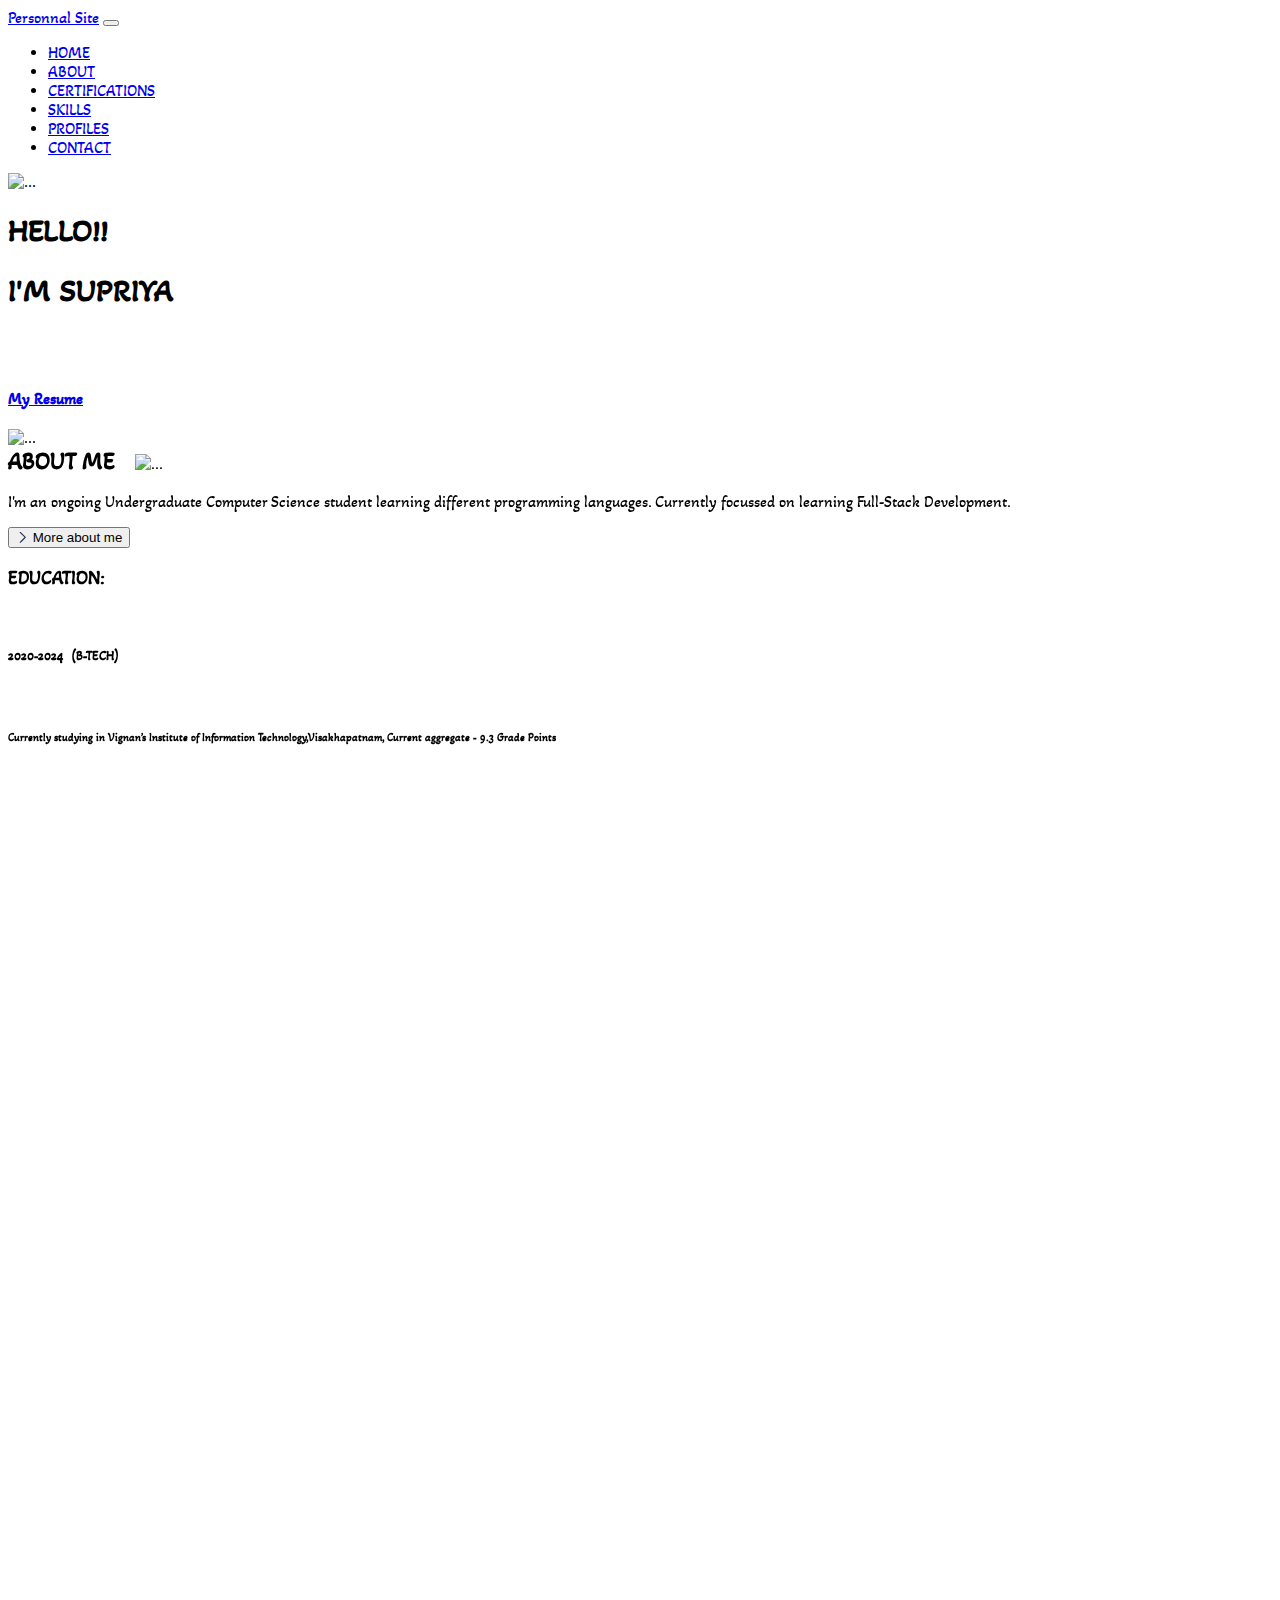
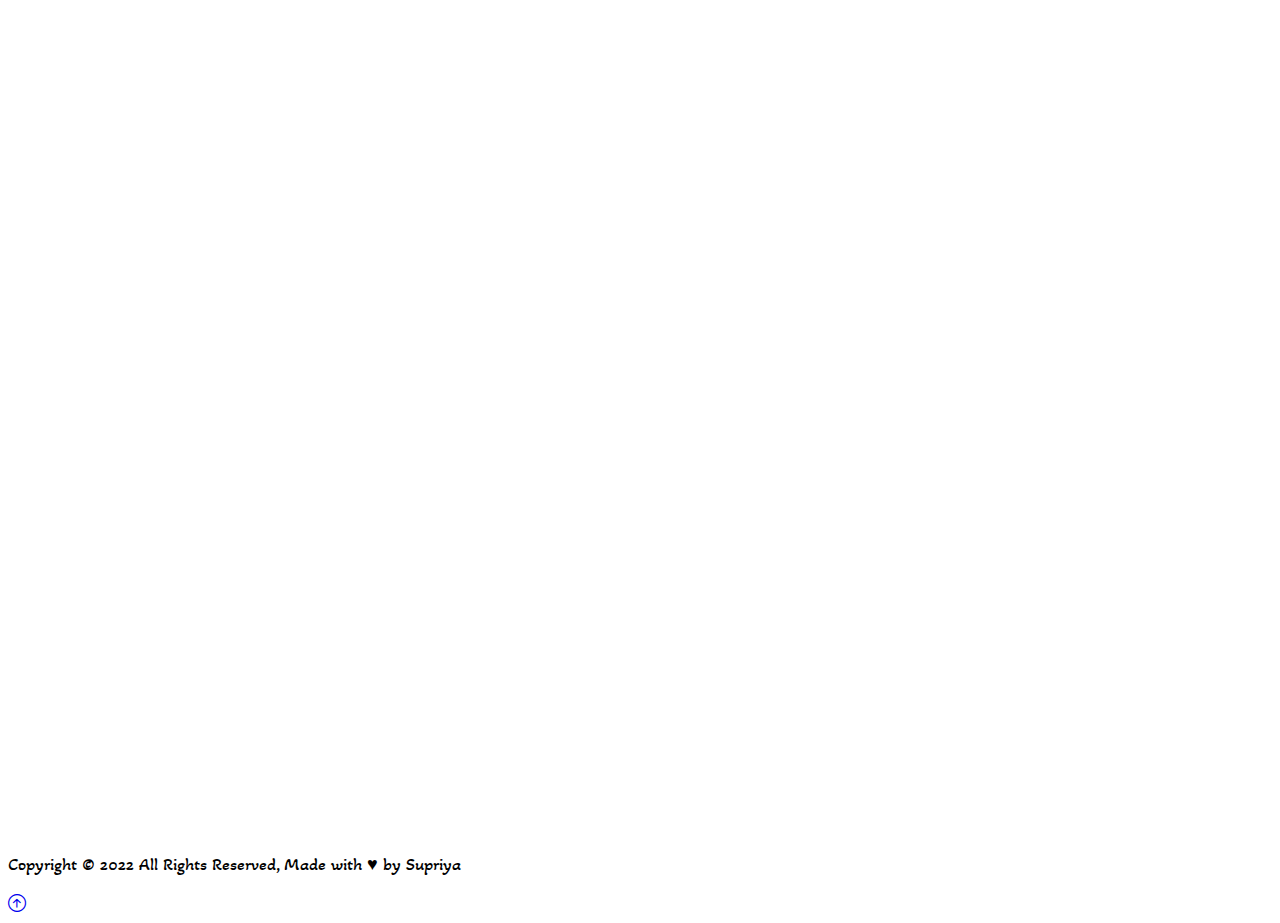
==== index.html @ fb8f4f9b "Add files via upload" ====
<!DOCTYPE html>
  <html lang="en">
    <head>
        <!--required meta tags-->
        <meta charset="UTF-8">
        <meta http-equiv="X-UA-Compatible" content="IE=edge">
        <meta name="description" content="personal and professional information about Supriya">
        <meta name="viewport" content="width=device-width initial-scale=1">

        <!-- google fonts stylesheet -->
        <link href='https://fonts.googleapis.com/css?family=Akaya Kanadaka' rel='stylesheet'>

        <!--font awesome styleseet-->
        <link rel="stylesheet" href="https://cdnjs.cloudflare.com/ajax/libs/font-awesome/4.7.0/css/font-awesome.min.css">
        
        <!--font awesome website title image stylesheet-->
        <link href="[data-uri]" rel="icon" type="image/x-icon" />
        
        <!--bootrap stylesheet-->
        <link href="https://cdn.jsdelivr.net/npm/bootstrap@5.0.2/dist/css/bootstrap.min.css" rel="stylesheet" integrity="sha384-EVSTQN3/azprG1Anm3QDgpJLIm9Nao0Yz1ztcQTwFspd3yD65VohhpuuCOmLASjC" crossorigin="anonymous">        <title>Supriya's portfolio</title>
        
        <!--1.owl carousel stylesheet min.css-->
        <link rel="stylesheet" href="https://cdnjs.cloudflare.com/ajax/libs/OwlCarousel2/2.3.4/assets/owl.carousel.min.css" integrity="sha512-tS3S5qG0BlhnQROyJXvNjeEM4UpMXHrQfTGmbQ1gKmelCxlSEBUaxhRBj/EFTzpbP4RVSrpEikbmdJobCvhE3g==" crossorigin="anonymous" referrerpolicy="no-referrer" />
        
        <!--2.owl carousel theme stylesheet-->
        <link rel="stylesheet" href="https://cdnjs.cloudflare.com/ajax/libs/OwlCarousel2/2.3.4/assets/owl.theme.default.min.css" integrity="sha512-sMXtMNL1zRzolHYKEujM2AqCLUR9F2C4/05cdbxjjLSRvMQIciEPCQZo++nk7go3BtSuK9kfa/s+a4f4i5pLkw==" crossorigin="anonymous" referrerpolicy="no-referrer" />
        
        <!--bootstrap icons stylesheet-->
        <link rel="stylesheet" href="https://cdn.jsdelivr.net/npm/bootstrap-icons@1.3.0/font/bootstrap-icons.css">
        
        <!-- animate on scroll css -->
        <link rel="stylesheet" href="https://unpkg.com/aos@next/dist/aos.css" />

        
        <!--custom stylesheet-->
        <link href="style.css" rel="stylesheet">
        

    </head>

    <body>

      <!--navbar starts-->

        <nav class="navbar navbar-expand-lg navbar-dark bg-dark fixed-top">
          <div class="container" style="font-family: 'Akaya Kanadaka';">
            <a href="#" class="navbar-brand mx-3">Personnal <span class="text-warning">Site</span></a>
            <button class="navbar-toggler" 
                    type="button" 
                    data-bs-toggle="collapse" 
                    data-bs-target="#navmenu">
              <span class="navbar-toggler-icon"></span>
            </button>
            <div class="collapse navbar-collapse" id="navmenu">
              <ul class="navbar-nav ms-auto ">
                <li class="nav-item">
                  <a href="#home" class="nav-link h5 btn" id="nav" style="border-radius:100px ;">HOME</a>
                </li>
                <li class="nav-item">
                  <a href="#aboutme" class="nav-link h5 btn" id="nav" style="border-radius:100px ;">ABOUT</a>
                </li>
                <li class="nav-item">
                  <a href="#cc" class="nav-link h5 btn" id="nav" style="border-radius:100px ;">CERTIFICATIONS</a>
                </li>
                <li class="nav-item">
                  <a href="#ss" class="nav-link h5 btn" id="nav" style="border-radius:100px ;">SKILLS</a>
                </li>
                <li class="nav-item">
                  <a href="#ps" class="nav-link h5 btn" id="nav" style="border-radius:100px ;">PROFILES</a>
                </li>
                <li class="nav-item">
                  <a href="#cs" class="nav-link h5 btn" id="nav" style="border-radius:100px ;">CONTACT</a>
                </li>
              </ul>
            </div>
          </div>
        </nav>

      <!--navbar ends-->

      <!--home starts-->

      <section id="home" class="bg-dark text-light py-5 text-center ">
        <div class="container">
          <div class="hm-small ">
            <div>
              <img src="hello.png" alt="..." class="img-fluid helloimg ">
              <h1 class=" display-1" style="font-family: 'Akaya Kanadaka';">HELLO!!</h1>
              <h1 class="my-4 mx-lg-3 sup display-1 fw-bold" style="font-family: 'Akaya Kanadaka';">I'M SUPRIYA</h1>
              <br>
              <br>
              <a class="ahref btn  px-lg-5 py-2 my-5" href="Resume (5).pdf" >
                <span></span>
                <span></span>
                <span></span>
                <span></span>
                <h4 style="font-family: 'Akaya Kanadaka';">My Resume</h4>
              </a>
            </div>         
          </div>
        </div>
      </section>

      <!--home ends-->

      <!--about me starts-->

      <section id="aboutme" class="pt-4 " >
        <div class="container">
          <div class="row align-items-center justify-content-between abouth">
            <div class="col-md" 
                   data-aos="fade-right"
                   data-aos-duration="1500">
              <img src="project1.png" class="img-fluid" alt="...">
              <!--<img src="" class="img-fluid" alt="..." style="height: 40vh; width:400px; clip-path:circle();">-->
            </div>
            <div class="col-md pb-5" data-aos="fade-left" data-aos-duration="1500" style="font-family: 'Akaya Kanadaka';">
              <h2 id="me" class="text-light" style="display: inline;">ABOUT ME</h2>&nbsp;&nbsp;&nbsp;&nbsp;&nbsp;<img src="aboutme.jpg" class="aboutimg" alt="..." >
              <p class="lead" >I'm an ongoing Undergraduate Computer Science student learning different programming languages.
                Currently focussed on learning Full-Stack Development.
              </p>
              <p>
                <button class="btn btn-primary bi bi-chevron-right" data-aos="fade-left" data-aos-duration="1500" type="button" data-bs-toggle="collapse" data-bs-target="#collapsing">
                More about me
                </button>
              </p>
              <div class="collapse" id="collapsing">
                <div class="card card-body bg-dark text-light">
                  <h3>EDUCATION:</h3><br>
                  <h5 class="lead">2020-2024&nbsp;&nbsp;(B-TECH)</h5><br>
                  <h6 class="lead">Currently studying in Vignan’s Institute of Information Technology,Visakhapatnam, Current aggregate - 9.3 Grade Points</h6><br>
                </div>
              </div>
            </div>
          </div>
        </div>
      </section>
      
      <!--about me ends-->

      <!--certifications starts-->

      <section class="py-4 px-1 bg-dark" id="cc" >
        <div class="container" style="font-family: 'Akaya Kanadaka';">
          <center data-aos="fade-right"
          data-aos-duration="1500"><h1 class="text-warning" id="course" style="display: inline;">CERTIFICATIONS</h1>&nbsp;<img src="courseimg.png" alt="..." class="courseimg"></center>
          <div class="row text-center my-4 mx-1 g-4 ">
            <div class="col-md-6 col-lg-3">
              <div class="card bg-light text-dark h-100"
                  data-aos="fade-right"
                  data-aos-duration="1500">
                <div class="card-body text-center ">
                  <div class="h1 mb-3">
                    <img src="greatlearning.png" class="img-fluid rounded-circle h-50 w-100" alt="...">
                  </div>
                  <h3 class="card-title mb-3">UI/UX</h3>
                  <a href="https://olympus1.mygreatlearning.com/course_certificate/QHVJUUWF" class="btn btn-primary">See Credential</a>
                </div>
              </div>
            </div>
            <div class="col-md-6 col-lg-3">
              <div class="card bg-light text-dark h-100"
                   data-aos="fade-right"
                   data-aos-duration="1500">
                <div class="card-body text-center ">
                  <div class="h1 mb-3">
                    <img src="hackerrank.png" class="img-fluid rounded-circle w-50 h-50 " alt="...">
                  </div>
                  <h3 class="card-title mb-3">Problem Solving</h3>
                  <a href="https://www.hackerrank.com/certificates/82af1d6087f0" class="btn btn-primary">See Credential</a>
                </div>
              </div>
            </div>
            <div class="col-md-6 col-lg-3">
              <div class="card bg-light text-dark h-100 "
                   data-aos="fade-left"
                   data-aos-duration="1500">
                <div class="card-body text-center ">
                  <div class="h1 mb-3">
                    <img src="sololearn.png" class="img-fluid rounded-circle w-50 h-50" alt="...">
                  </div>
                  <h3 class="card-title mb-3">jQuery</h3>
                  <a href="https://www.sololearn.com/Certificate/1082-21777841/jpg" class="btn btn-primary">See Credential</a>
                </div>
              </div>
            </div>
            <div class="col-md-6 col-lg-3">
              <div class="card bg-light text-dark h-100"
                   data-aos="fade-left"
                   data-aos-duration="1500">
                <div class="card-body text-center ">
                  <div class="h1 mb-3">
                    <img src="udemy.png" class="img-fluid rounded-circle w-50 h-50" alt="...">
                  </div>
                  <h3 class="card-title mb-3">Web Development</h3>
                  <a href="#" class="btn btn-primary">See Credential</a>
                </div>
              </div>
            </div>
          </div>
        </div>
      </section>

      <!--courses and certifications ends-->

      <!--skills-->

      <section class="py-5 px-2" id="ss">
        <div class="container" style="font-family: 'Akaya Kanadaka';">
          <center data-aos="fade-right"
          data-aos-duration="1500"><h1 class="text-success" id="skills" style="display: inline;">SKILLS</h1>&nbsp;&nbsp;<img src="skillsimg.png" alt="..."  class="skillsimg"></center>
          <div data-aos="fade-left"
          data-aos-duration="1500">
          <h2 class="text-dark py-4">HTML</h2>
          <div class="progress bg-warning">
            <div class="progress-bar progress-bar-striped progress-bar-animated bg-primary" role="progressbar" aria-valuenow="75" aria-valuemin="0" aria-valuemax="100" style="width: 90%">90%</div>
          </div>
          <h2 class="text-dark py-4">C</h2>
          <div class="progress bg-warning">
            <div class="progress-bar progress-bar-striped progress-bar-animated bg-primary" role="progressbar" aria-valuenow="75" aria-valuemin="0" aria-valuemax="100" style="width: 80%">80%</div>
          </div>
          <h2 class="text-dark py-4">C++</h2>
          <div class="progress bg-warning">
            <div class="progress-bar progress-bar-striped progress-bar-animated bg-primary" role="progressbar" aria-valuenow="75" aria-valuemin="0" aria-valuemax="100" style="width: 80%">80%</div>
          </div>
          <h2 class="text-dark py-4">JAVA</h2>
          <div class="progress bg-warning">
            <div class="progress-bar progress-bar-striped progress-bar-animated bg-primary" role="progressbar" aria-valuenow="75" aria-valuemin="0" aria-valuemax="100" style="width: 50%">50%</div>
          </div>
          <h2 class="text-dark py-4">CSS</h2>
          <div class="progress bg-warning">
            <div class="progress-bar progress-bar-striped progress-bar-animated bg-primary" role="progressbar" aria-valuenow="75" aria-valuemin="0" aria-valuemax="100" style="width: 45%">45%</div>
          </div>
          <h2 class="text-dark py-4">Bootstrap</h2>
          <div class="progress bg-warning">
            <div class="progress-bar progress-bar-striped progress-bar-animated bg-primary" role="progressbar" aria-valuenow="75" aria-valuemin="0" aria-valuemax="100" style="width: 70%">70%</div>
          </div>
          <h2 class="text-dark py-4">jQuery</h2>
          <div class="progress bg-warning">
            <div class="progress-bar progress-bar-striped progress-bar-animated bg-primary" role="progressbar" aria-valuenow="75" aria-valuemin="0" aria-valuemax="100" style="width: 30%">30%</div>
          </div>
          </div>
        </div>
      </section>

      <!--skills ends-->


      <!--profiles ends-->

      <section class=" py-5 px-1" id="ps">
        <div class="container" style="font-family: 'Akaya Kanadaka';">
          <center data-aos="fade-left"
          data-aos-duration="1500"><h1 class="text-success  mb-3" id="profile" style="display: inline;">PROFILES</h1>&nbsp;<img src="profilesimg.gif" alt="..." class="profilesimg"></center>
          <div class="row mt-5" 
          data-aos="fade-right" 
          data-aos-duration="1500">
            <div class="owl-carousel owl-theme">
              <div class="item mb-4">
                <div class="card border-0 bg-dark  h-100 " style="border-radius:50px ;">
                  <div class="profileshover" style="border-radius:50px ; ">
                  <img src="codechef.jpeg" alt="..." class="img-fluid rounded-circle w-50 h-50 mx-auto">
                  <div class="card-body text-center">
                    <h4>Codechef</h4>
                    <h5>problems solved:123</h5>
                    <h5>languages used:<br>c++,c</h5>
                    <a class="btn btn-primary" href="https://www.codechef.com/users/supriya5j1" role="button">view my profile</a>
                  </div>
                  </div>
                </div>
              </div>
              <!--item ends-->
              <div class="item mb-4">
                <div class="card border-0 bg-dark  h-100" style="border-radius:50px ;">
                  <div class="profileshover" style="border-radius:50px ; ">
                  <img src="hackerearth.png" alt="..." class="img-fluid rounded-circle w-50 h-50 mx-auto">
                  <div class="card-body text-center">
                    <h4>Hackerearth</h4>
                    <h5>points:40</h5>
                    <h5>languages used:c,c++,<br>java</h5>
                    <a class="btn btn-primary" href="https://www.hackerearth.com/@supriya1164" role="button">view my profile</a>
                  </div>
                  </div>
                </div>
              </div>
              <!--item ends-->
              <div class="item mb-4">
                <div class="card border-0 bg-dark  h-100" style="border-radius:50px ;">
                  <div class="profileshover" style="border-radius:50px ; ">
                  <img src="hackerrank.png" alt="..." class="img-fluid rounded-circle w-50 h-50 mx-auto">
                  <div class="card-body text-center">
                    <h4>Hackerank</h4>
                    <h5>languages used:c,c++<br>java</h5>
                    <h5>Total Hackos: 22,674</h5>
                    <a class="btn btn-primary" href="https://www.hackerrank.com/20L31A05J1" role="button">view my profile</a></button>
                  </div>
                  </div>
                </div>
              </div>
              <!--item ends-->
              <div class="item mb-4">
                <div class="card border-0 bg-dark  h-100" style="border-radius:50px ;">
                  <div class="profileshover" style="border-radius:50px ; ">
                  <img src="leetcode.png" alt="..." class="img-fluid rounded-circle w-50 h-50 mx-auto">
                  <div class="card-body text-center">
                    <h4>Leetcode</h4>
                    <h5>problems </br>solved:8</h5>
                    <h5>languages used:c++</h5>
                    <a class="btn btn-primary" href="https://leetcode.com/supriya5j1/" role="button">view my profile</a>
                  </div>
                  </div>
                </div>
              </div>
              <!--item ends-->
              <!--<div class="item mb-4">
                <div class="card border-0 bg-dark  h-100" style="border-radius:50px ;">
                  <div class="profileshover" style="border-radius:50px ; ">
                  <img src="codeforces.png" alt="..." class="img-fluid rounded-circle w-50 h-50 mx-auto">
                  <div class="card-body text-center">
                    <h4>Codeforces</h4>
                    <a class="btn btn-primary" href="https://codeforces.com/profile/supriya_sai" role="button">view my profile</a>
                  </div>
                  </div>
                </div>
              </div>-->
              <!--item ends-->
              <div class="item mb-4">
                <div class="card border-0 bg-dark  h-100" style="border-radius:50px ;">
                  <div class="profileshover" style="border-radius:50px ; ">
                  <img src="codesignal.avif" alt="..." class="img-fluid rounded-circle w-50 h-50 mx-auto">
                  <div class="card-body text-center ">
                    <h4>Codesignal</h4>
                    <h5>badges gained:12</h5>
                    <h5>total XP points:<br>19,950</h5>
                    <a class="btn btn-primary" href="https://app.codesignal.com/profile/supriya_p_5ri" role="button">view my profile</a>
                  </div>
                  </div>
                </div>
              </div>
              <!--item ends-->
              <!--<div class="item mb-4">
                <div class="card border-0 bg-dark  h-100" style="border-radius:50px ;">
                  <div class="profileshover" style="border-radius:50px ; ">
                  <img src="geeksforgeeks.jpg" alt="..." class="img-fluid rounded-circle w-50 h-50 mx-auto">
                  <div class="card-body text-center">
                    <h4>Geeksforgeeks</h4>
                    <a class="btn btn-primary" href="https://auth.geeksforgeeks.org/user/saisupriyapudipeddi/profile" role="button">view my profile</a>
                  </div>
                  </div>
                </div>
              </div>-->
              <!--item ends-->
            
            </div>
          </div>
        </div>
      </section>
     <!--profiles ends-->


      <!--contact starts-->

      <section id="cs" class="py-5 text-center" >
        <div class="container"  style="font-family: 'Akaya Kanadaka'; font-size: large;">
          <div class="row d-flex align-items-center justify-content-between">
          <div class="col-md-6 " data-aos="fade-right"  data-aos-duration="1500">
          <h2 class=" mb-4" id="contact">CONTACT</h2>
          <h3 class="mb-4">GET IN TOUCH</h3>
          <a href="googlemap.html" style="text-decoration: none; color:black;"><i class="bi bi-geo-alt-fill"></i>&nbsp;<span class="fw-bold">ADDRESS:&nbsp;</span>Visakhapatnam, Andhra Pradesh, 530016.</a>
          <hr>
          <a href="tel:6281099507" style="text-decoration: none; color:black;"><i class="bi bi-telephone-inbound-fill"></i>&nbsp;<span class="fw-bold">Phone-no:&nbsp;</span>6281099507.</a>
          <hr>
          <a href="mailto:saisupriyapudipeddi@gmail.com" style="text-decoration: none; color:black;"><i class="bi bi-envelope-fill"></i>&nbsp;<span class="fw-bold">Email:<br></span>saisupriyapudipeddi@gmail.com</a>
          </div>
          <div class="col-md-6 mt-sm-3 callimg" data-aos="fade-left"  data-aos-duration="1500">
            <img src="callme.jpg" alt="...">
          </div>
          </div>
        </div>
      </section>
      
      <!--contact ends-->

      <!--social media icons-->

      <!-- AddToAny BEGIN -->
      <div class="a2a_kit a2a_kit_size_32 a2a_floating_style a2a_vertical_style a2a_follow" style="right:0px; top:295px; background: transparent;">
        <a class="a2a_button_instagram " href="https://www.instagram.com/supriya_pudipeddi/"></a>
        <a class="a2a_button_email" href="mailto:saisupriyapudipeddi@gmail.com"></a>
        <a class="a2a_button_linkedin" href="https://www.linkedin.com/in/supriya-pudipeddi-5068071ba/"></a>
        <a class="a2a_button_github" href="https://github.com/Supriya-1432"></a>
      </div>
      <!--AddToAby END-->

      <!--footer starts-->

      <footer class="p-5 bg-dark text-white text-center position-relative"  id="foo">
        <div class="container" style="font-family: 'Akaya Kanadaka';  font-size: large;" >
          <p class="lead mt-4 mb-0">Copyright &copy; 2022 All Rights Reserved, Made with <span class="text-danger">&hearts;</span> by Supriya</p>

          <a href="#" class="position-absolute bottom-0 end-0 p-3">
            <i class="bi bi-arrow-up-circle h1 text-primary"></i>
          </a>
        </div> 
      </footer>

      <!--footer ends-->
      
      <!--bootsrap js-->
      <script src="https://cdn.jsdelivr.net/npm/bootstrap@5.0.2/dist/js/bootstrap.bundle.min.js" integrity="sha384-MrcW6ZMFYlzcLA8Nl+NtUVF0sA7MsXsP1UyJoMp4YLEuNSfAP+JcXn/tWtIaxVXM" crossorigin="anonymous"></script>
      
      <!--owl corousel cdn files-->
        <!--jquery cdn-->
        <script src="https://cdnjs.cloudflare.com/ajax/libs/jquery/3.6.0/jquery.min.js" integrity="sha512-894YE6QWD5I59HgZOGReFYm4dnWc1Qt5NtvYSaNcOP+u1T9qYdvdihz0PPSiiqn/+/3e7Jo4EaG7TubfWGUrMQ==" crossorigin="anonymous" referrerpolicy="no-referrer"></script>
        <!--1.owl carousal min.js-->
        <script src="https://cdnjs.cloudflare.com/ajax/libs/OwlCarousel2/2.3.4/owl.carousel.min.js" integrity="sha512-bPs7Ae6pVvhOSiIcyUClR7/q2OAsRiovw4vAkX+zJbw3ShAeeqezq50RIIcIURq7Oa20rW2n2q+fyXBNcU9lrw==" crossorigin="anonymous" referrerpolicy="no-referrer"></script>

      <!--social media icons tool add2any js-->
      <script async src="https://static.addtoany.com/menu/page.js"></script>

      
      <!-- animate on scroll js -->
      <script src="https://unpkg.com/aos@next/dist/aos.js"></script>
      <script>
        AOS.init();
      </script>

      <script>

        /*init owl carousal starts*/

        $('.owl-carousel').owlCarousel({
          loop:true,
          margin:10,
          nav:true,
          responsive:{
          0:{
            items:1
          },
          600:{
            items:3
          },
          1500:{
            items:3
          }
          }
        })

        /*init owl carousal ends*/
        
      </script>
    </body>
  </html>
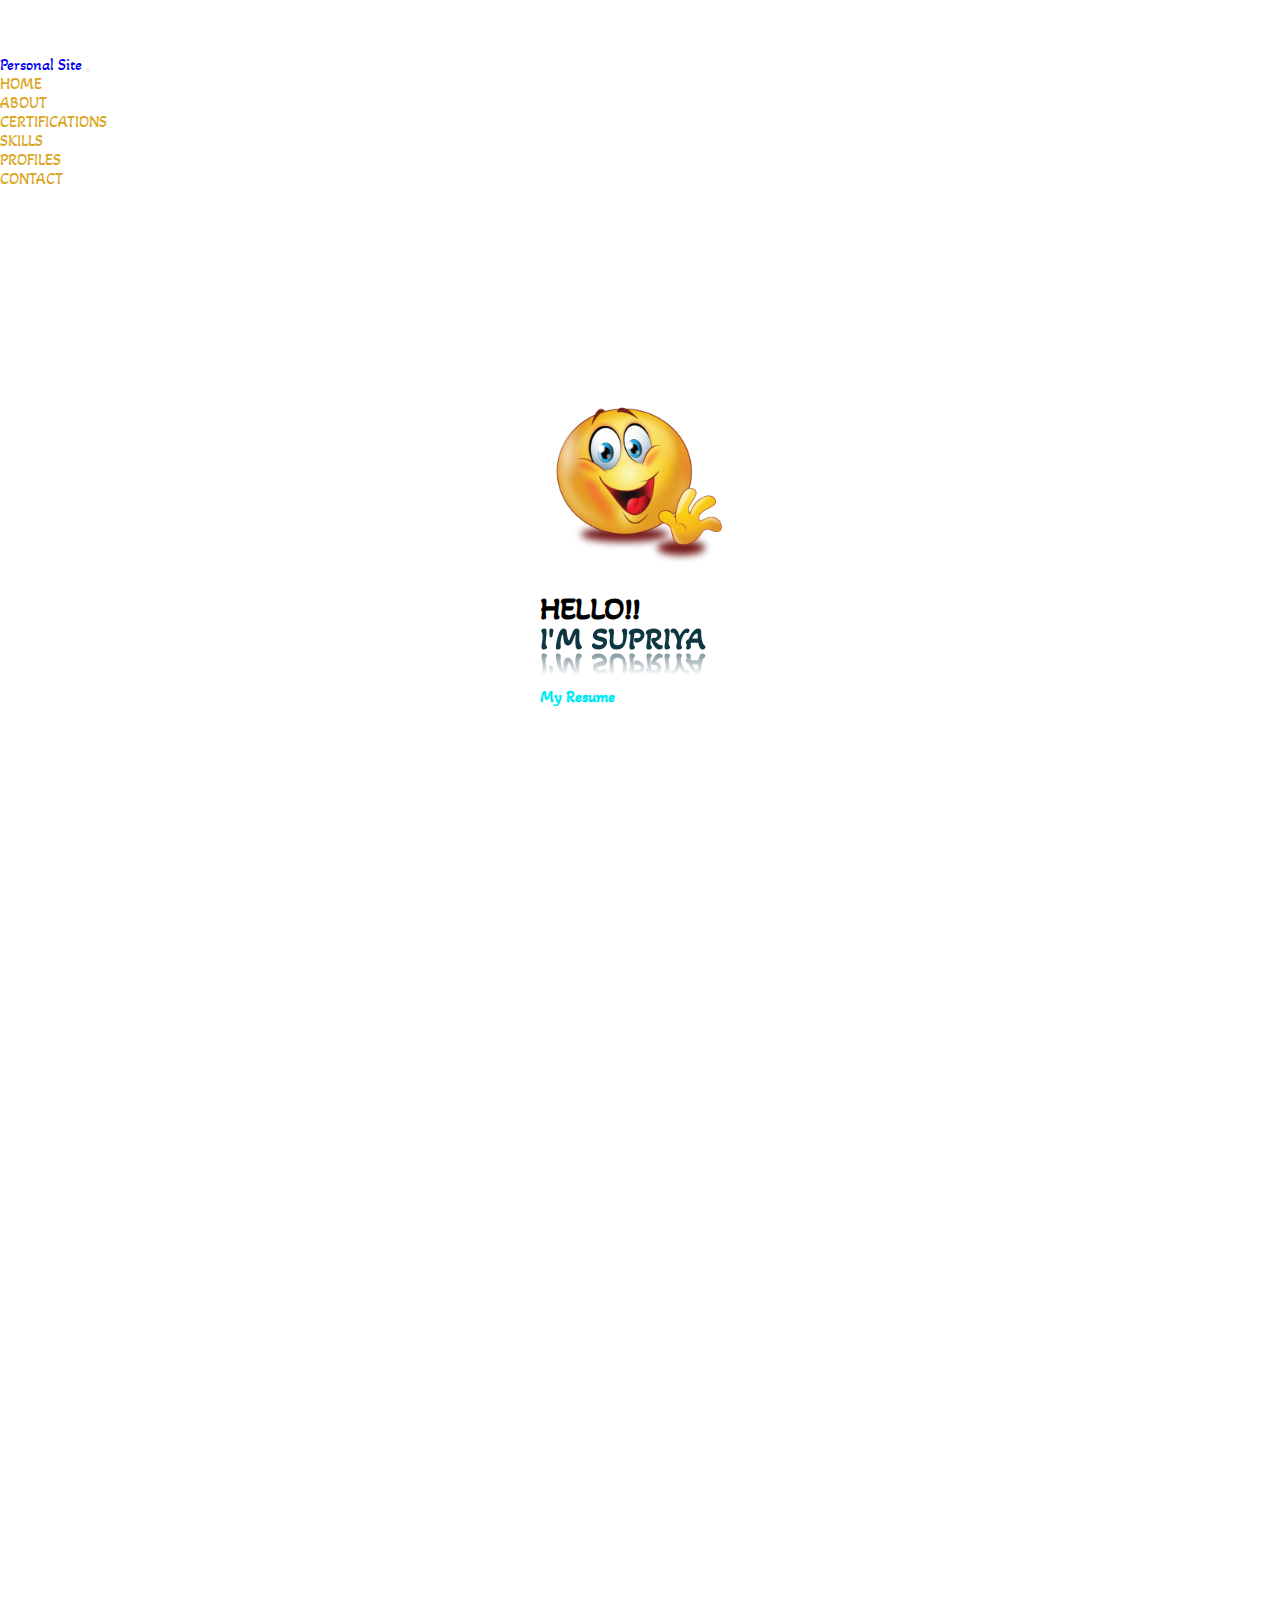
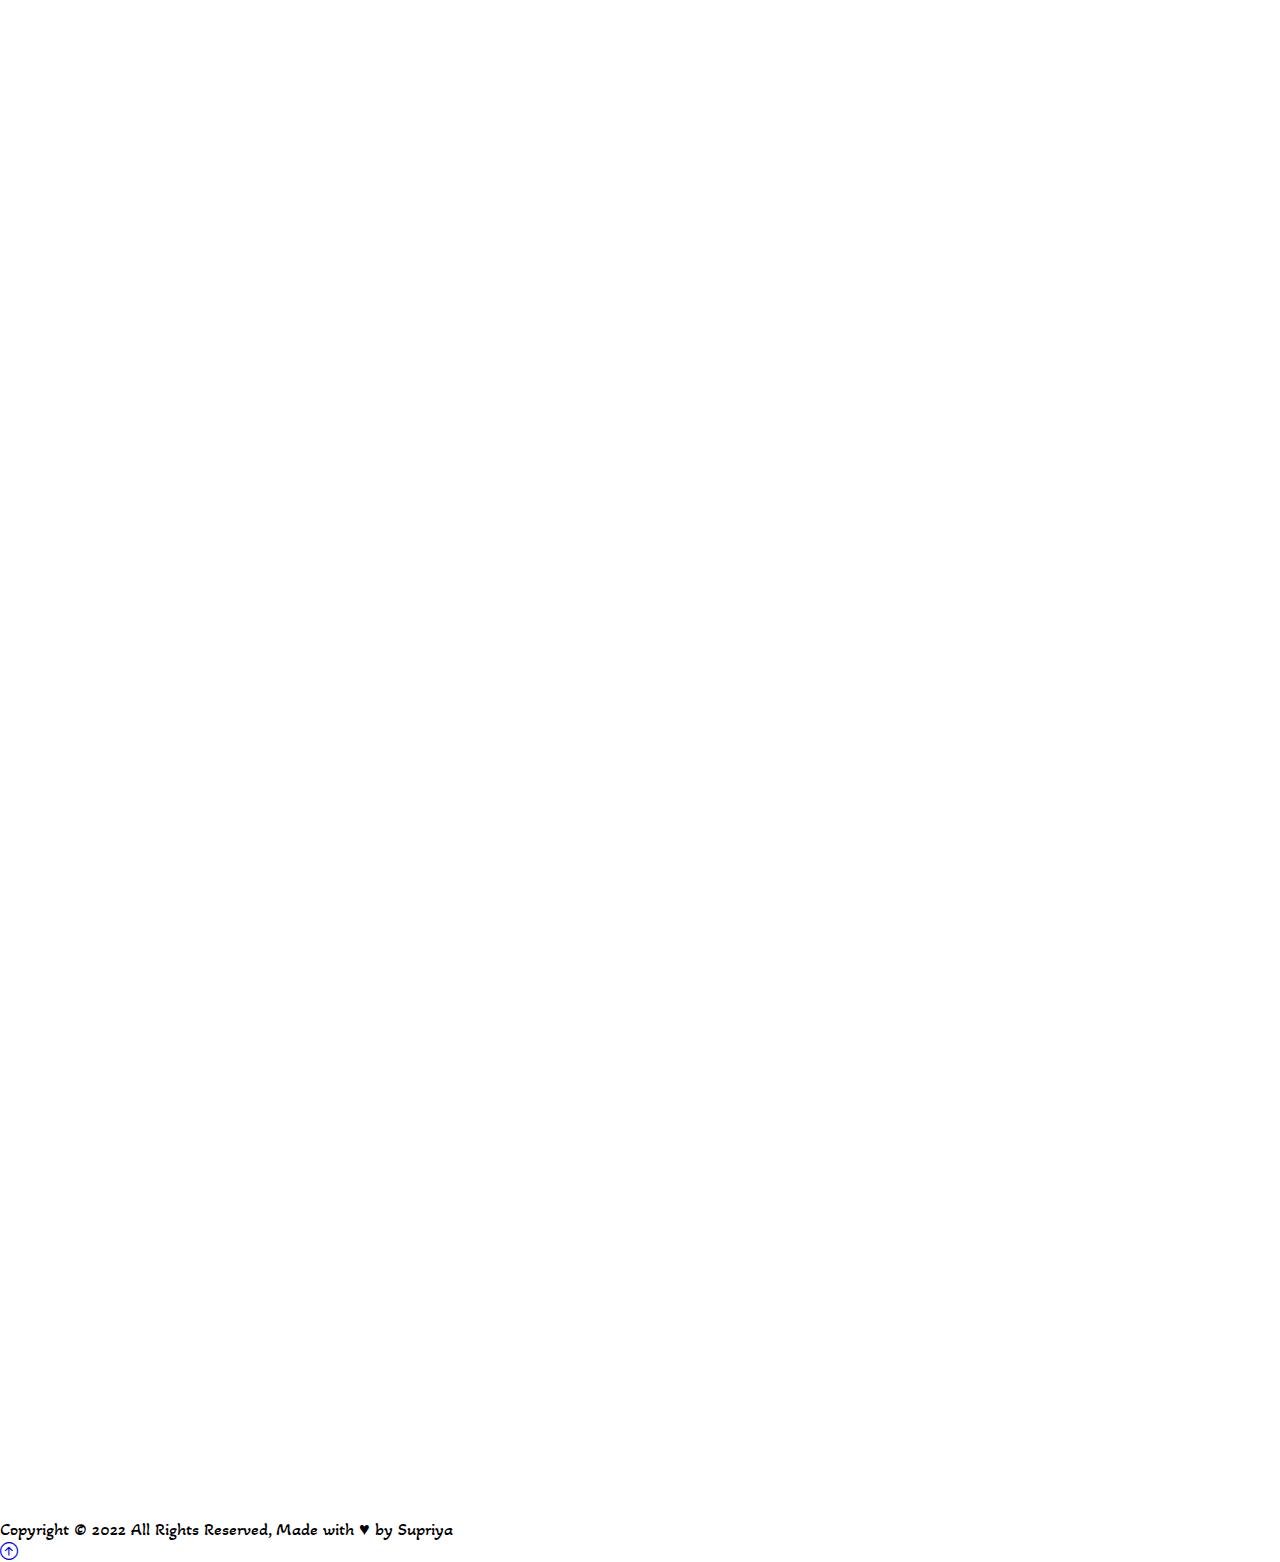
==== commit cd7b87e8: "Update index.html" ====
--- a/index.html
+++ b/index.html
@@ -44,7 +44,7 @@
 
         <nav class="navbar navbar-expand-lg navbar-dark bg-dark fixed-top">
           <div class="container" style="font-family: 'Akaya Kanadaka';">
-            <a href="#" class="navbar-brand mx-3">Personnal <span class="text-warning">Site</span></a>
+            <a href="#" class="navbar-brand mx-3">Personal <span class="text-warning">Site</span></a>
             <button class="navbar-toggler" 
                     type="button" 
                     data-bs-toggle="collapse" 
@@ -371,6 +371,9 @@
           <a href="tel:6281099507" style="text-decoration: none; color:black;"><i class="bi bi-telephone-inbound-fill"></i>&nbsp;<span class="fw-bold">Phone-no:&nbsp;</span>6281099507.</a>
           <hr>
           <a href="mailto:saisupriyapudipeddi@gmail.com" style="text-decoration: none; color:black;"><i class="bi bi-envelope-fill"></i>&nbsp;<span class="fw-bold">Email:<br></span>saisupriyapudipeddi@gmail.com</a>
+          <hr>
+          <a href="sms:+916281099507" style="text-decoration: none; color:black;"><i class="bi bi-chat-dots-fill"></i>&nbsp;<span class="fw-bold">SMS at:&nbsp;</span>6281099507.</a>
+          <hr>
           </div>
           <div class="col-md-6 mt-sm-3 callimg" data-aos="fade-left"  data-aos-duration="1500">
             <img src="callme.jpg" alt="...">
@@ -450,4 +453,4 @@
         
       </script>
     </body>
-  </html>+  </html>
--- a/style.css
+++ b/style.css
@@ -0,0 +1,272 @@
+
+
+*{
+  margin:0;
+  padding: 0;
+  box-sizing: border-box;
+  text-decoration: none;
+}
+
+html,body{
+  overflow-x: hidden;
+}
+
+/*for sticky nav fixed-top padding*/
+
+body::before{
+  display: block;
+  content: '';
+  height: 55px;
+}
+
+
+/*navbar styling*/
+#nav{
+  color:goldenrod;
+}
+#nav:hover{
+  color: black;
+  background-color: whitesmoke;
+}
+
+
+/*resume button glow*/
+.ahref{
+  position: relative;
+    display: inline-block;
+    text-decoration: none;
+    overflow: hidden;
+    color:#03e9f4;
+    transition: 0.5s;
+}
+.ahref:hover {
+    color: black;
+    background: #03e9f4;
+    box-shadow: 0 0 50px #03e9f4;
+}
+
+
+/*home vertical height styling*/
+.hm-small{
+  min-height: 80vh;
+  display: flex;
+  align-items: center;
+  justify-content: center;
+}
+
+
+/*animating name starts*/
+.sup{
+  color: #0e3742;
+  -webkit-box-reflect: below 1px linear-gradient(transparent,#0008);
+  line-height: 0.7em;
+  outline:none;
+  animation: animate 5s linear infinite;
+}
+
+@keyframes animate {
+
+  0%{
+    color: #0e3742;
+    text-shadow: none;
+  }
+  100%{
+    color:#fff;
+    text-shadow: 0 0 1px #03e9f4;
+  }
+  
+}
+/*animating name ends*/
+
+
+/*resume button animation starts*/
+.ahref span{
+  position: absolute;
+  display: block;
+}
+
+.ahref span:nth-child(1){
+  top:0;
+  left:-100%;
+  width: 100%;
+  height:2px;
+  background: linear-gradient(90deg,transparent,#03e9f4);
+  animation: animate1 1s linear infinite;
+}
+@keyframes animate1 {
+  0%{
+    left: -100%;
+  }
+  50%,100%{
+    left: 100%;
+  }
+  
+}
+
+.ahref span:nth-child(2){
+  top:-100%;
+  right:0;
+  width: 2px;
+  height:100%;
+  background: linear-gradient(180deg,transparent,#03e9f4);
+  animation: animate2 1s linear infinite;
+  animation-delay: 0.25s;
+}
+@keyframes animate2 {
+  0%{
+    top:-100%;
+  }
+  50%,100%{
+    top:100%;
+  }
+}
+
+.ahref span:nth-child(3){
+  right: -100%;
+  bottom:0;
+  width: 100%;
+  height:2px;
+  background: linear-gradient(180deg,transparent,#03e9f4);
+  animation: animate3 1s linear infinite;
+  animation-delay: 0.5s;
+}
+@keyframes animate3{
+  0%{
+    right:-100%;
+  }
+  50%,100%{
+    right:100%;
+  }
+}
+
+.ahref span:nth-child(4){
+  bottom: -100%;
+  left:0;
+  width: 2px;
+  height:100%;
+  background: linear-gradient(360deg,transparent,#03e9f4);
+  animation: animate4 1s linear infinite;
+  animation-delay: 0.75s;
+}
+@keyframes animate4{
+  0%{
+    bottom:-100%;
+  }
+  50%,100%{
+    bottom:100%;
+  }
+}
+/*resume button animation ends*/
+
+
+/*text shadow starts*/
+
+
+#course{
+  text-shadow: 2px 2px 5px red;
+}
+
+#me{
+  text-shadow: 2px 2px 5px red;
+}
+
+#skills{
+  text-shadow: 2px 2px 5px orangered;
+}
+
+#profile{
+  text-shadow: 2px 2px 5px orangered;
+}
+
+#contact{
+  text-shadow: 2px 2px 5px lightsalmon;
+}
+/*text shadow ends*/
+
+
+/*about vertcal height styling*/
+.abouth{
+  min-height: 90vh;
+  display: flex;
+  align-items: center;
+  justify-content: center;
+}
+
+
+/*responsive for call emoji*/
+@media screen and (min-width:992px)
+{
+  .callimg img{
+    width: 270px;
+  }
+}
+
+
+/*responsive for hello emoji*/
+@media screen and (min-width:250px)
+{
+  .helloimg{
+    width: 200px;
+  }
+}
+
+
+/*about emoji*/
+.aboutimg{
+  width: 20%;
+}
+
+
+/*responsive for course emoji*/
+@media screen and (max-width:385px) {
+  .courseimg{
+    width: 30%;
+  }
+}
+@media screen and (min-width:385px) and (max-width:992px) {
+  .courseimg{
+    width: 20%;
+  }
+}
+@media screen and (min-width:992px) {
+  .courseimg{
+    width: 10%;
+  }
+}
+
+
+/*responsive for skills emoji*/
+@media screen and (max-width:768px) {
+  .skillsimg{
+    width: 30%;
+  }
+}
+@media screen and (min-width:768px) {
+  .skillsimg{
+    width: 10%;
+  }
+}
+
+
+/*responsive for profiles emjoi*/
+@media screen and (max-width:768px) {
+  .profilesimg{
+    width: 30%;
+  }
+}
+@media screen and (min-width:768px) {
+  .profilesimg{
+    width: 10%;
+  }
+}
+
+
+/*profiles hover effect*/
+.profileshover{
+  color: white;
+}
+
+.profileshover:hover{
+  text-transform: capitalize;
+  color: yellow;
+}
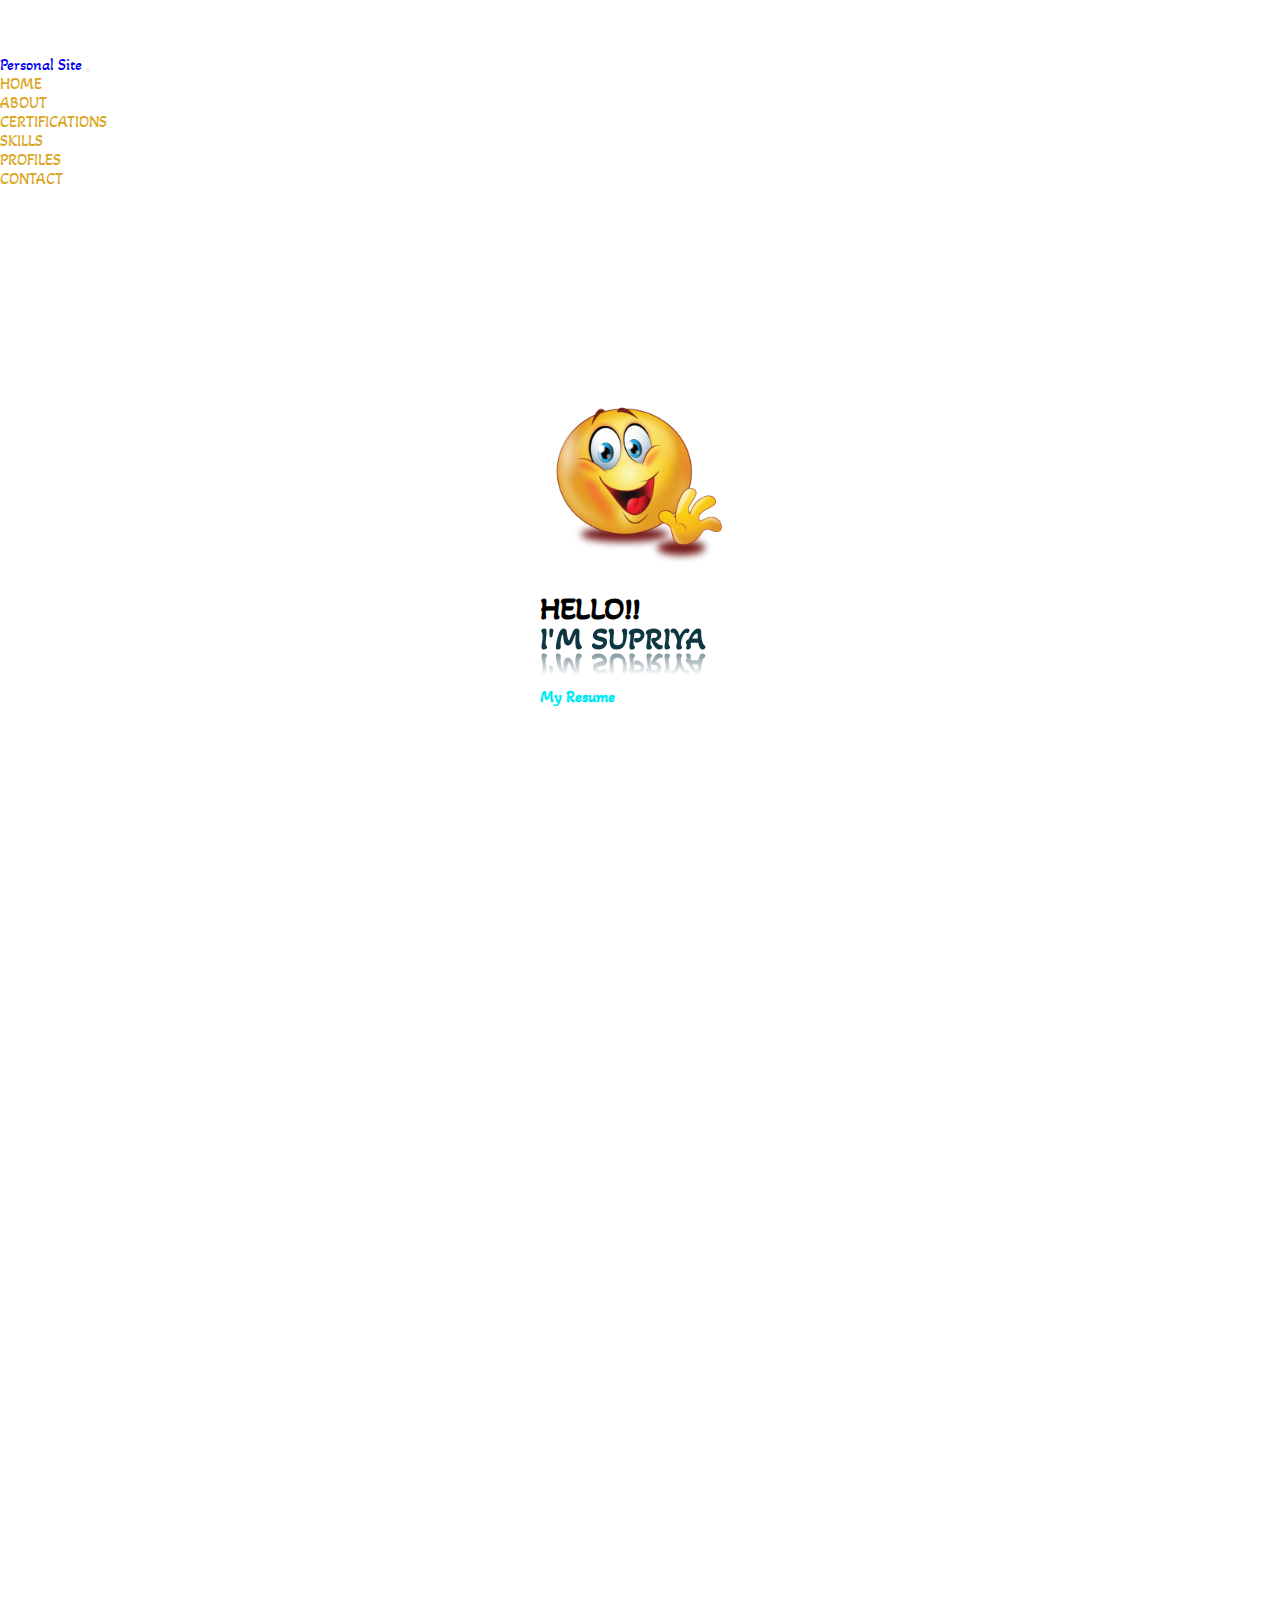
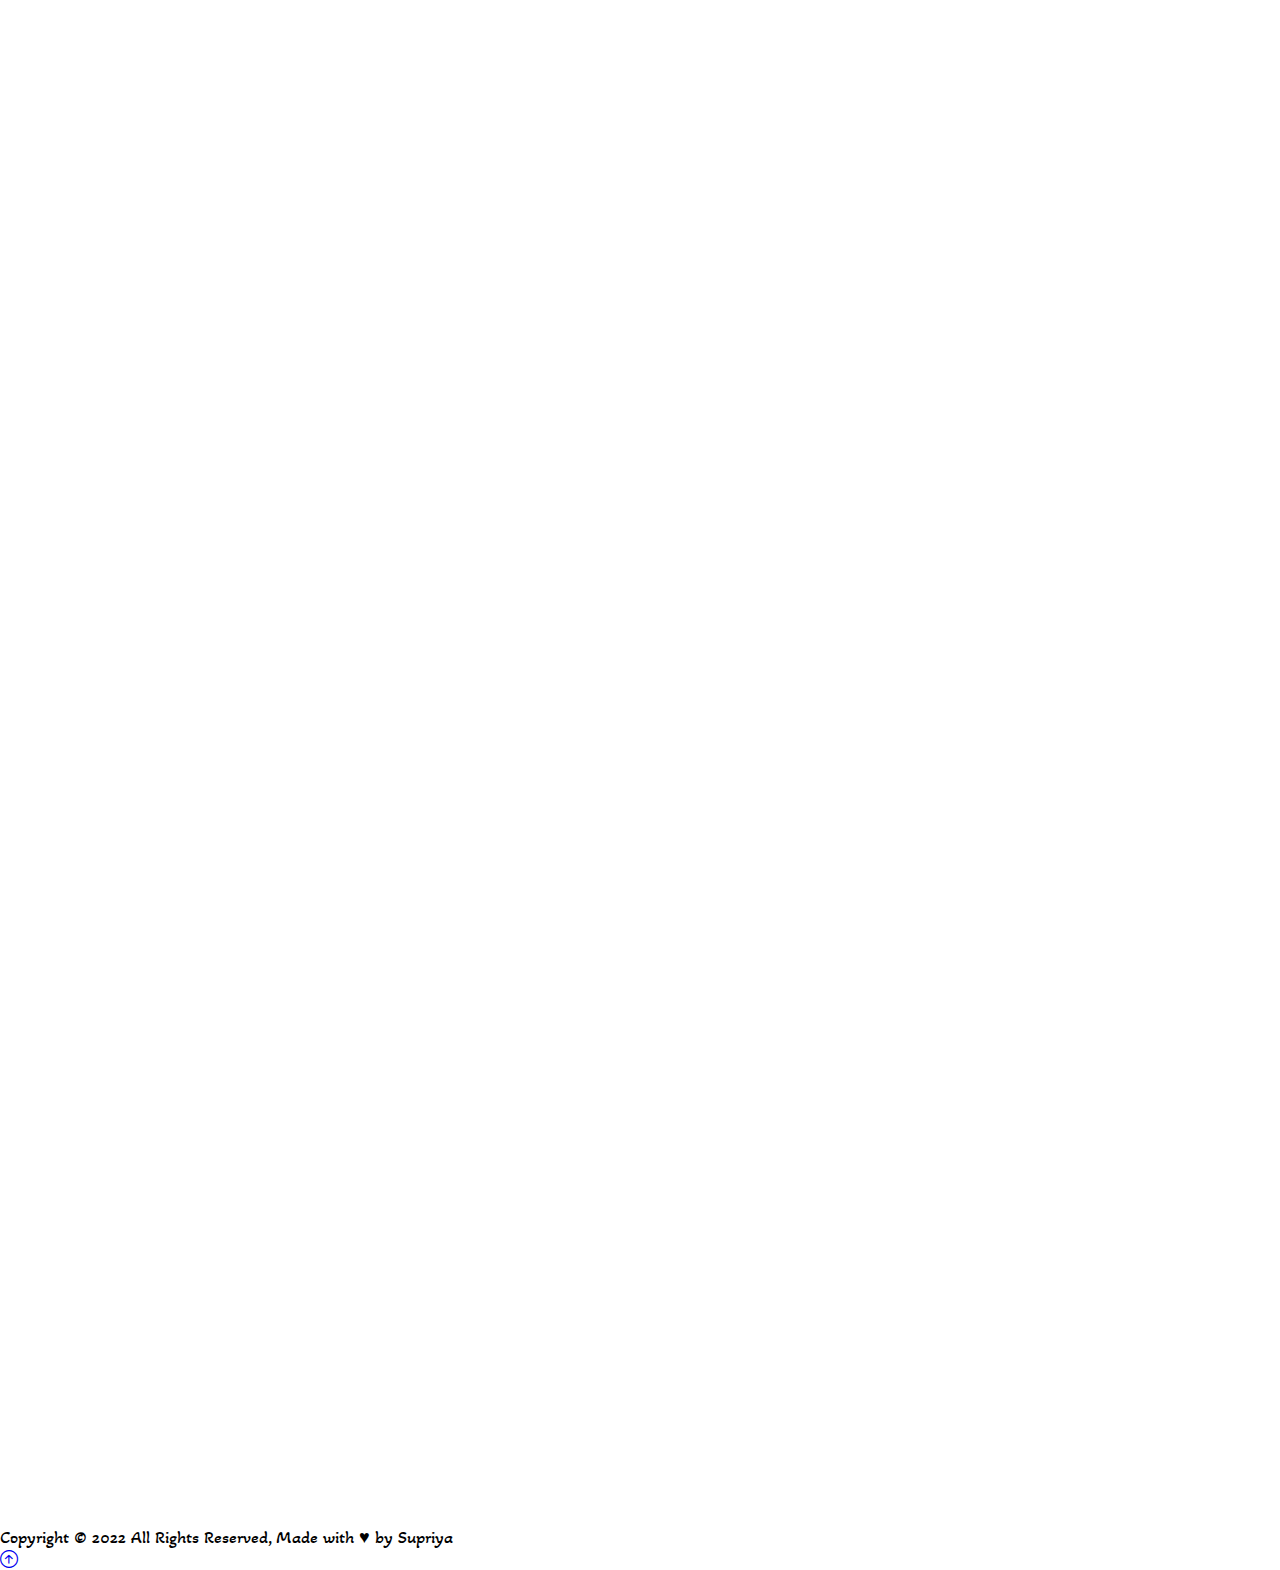
==== commit 629266b7: "Update index.html" ====
--- a/index.html
+++ b/index.html
@@ -370,10 +370,9 @@
           <hr>
           <a href="tel:6281099507" style="text-decoration: none; color:black;"><i class="bi bi-telephone-inbound-fill"></i>&nbsp;<span class="fw-bold">Phone-no:&nbsp;</span>6281099507.</a>
           <hr>
-          <a href="mailto:saisupriyapudipeddi@gmail.com" style="text-decoration: none; color:black;"><i class="bi bi-envelope-fill"></i>&nbsp;<span class="fw-bold">Email:<br></span>saisupriyapudipeddi@gmail.com</a>
-          <hr>
           <a href="sms:+916281099507" style="text-decoration: none; color:black;"><i class="bi bi-chat-dots-fill"></i>&nbsp;<span class="fw-bold">SMS at:&nbsp;</span>6281099507.</a>
           <hr>
+          <a href="mailto:saisupriyapudipeddi@gmail.com" style="text-decoration: none; color:black;"><i class="bi bi-envelope-fill"></i>&nbsp;<span class="fw-bold">Email:<br></span>saisupriyapudipeddi@gmail.com</a>
           </div>
           <div class="col-md-6 mt-sm-3 callimg" data-aos="fade-left"  data-aos-duration="1500">
             <img src="callme.jpg" alt="...">
--- a/style.css
+++ b/style.css
@@ -194,10 +194,10 @@
 
 
 /*responsive for call emoji*/
-@media screen and (min-width:992px)
+@media screen and (min-width:768px)
 {
   .callimg img{
-    width: 270px;
+    width: 280px;
   }
 }
 
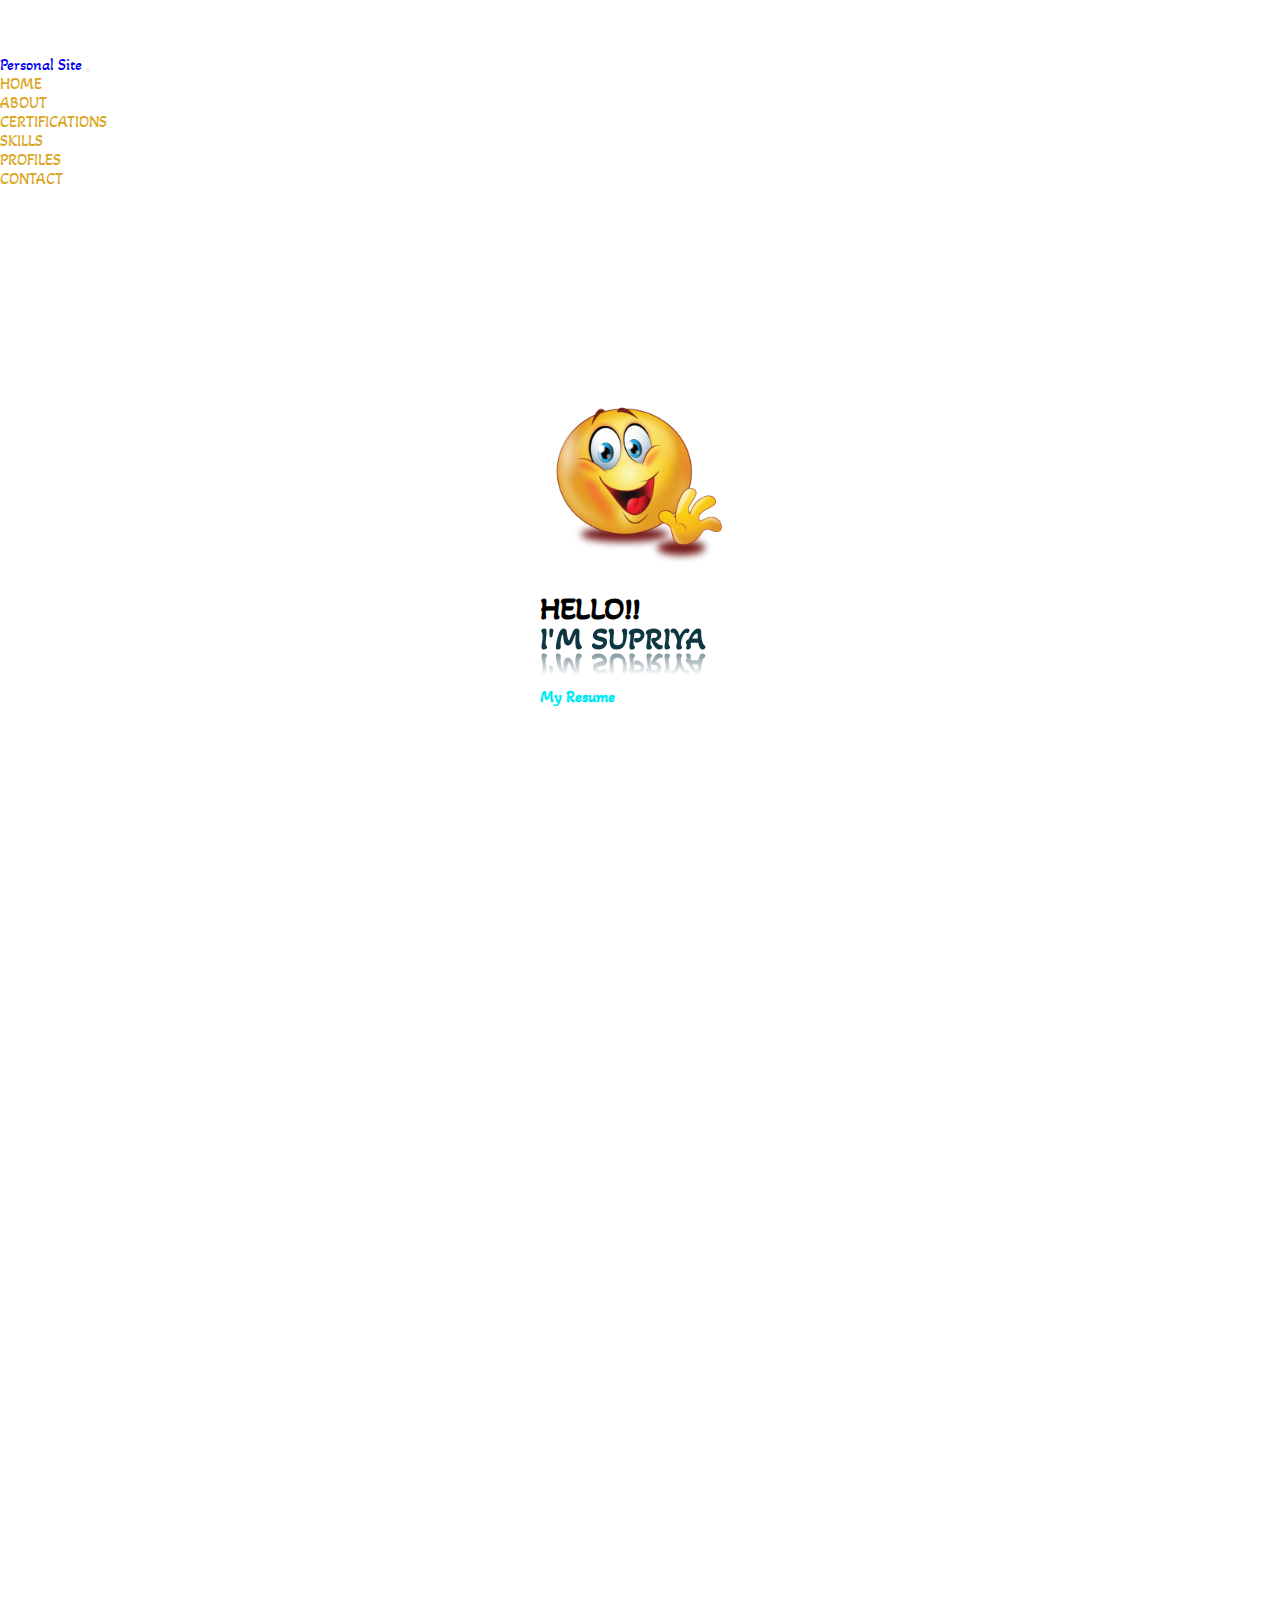
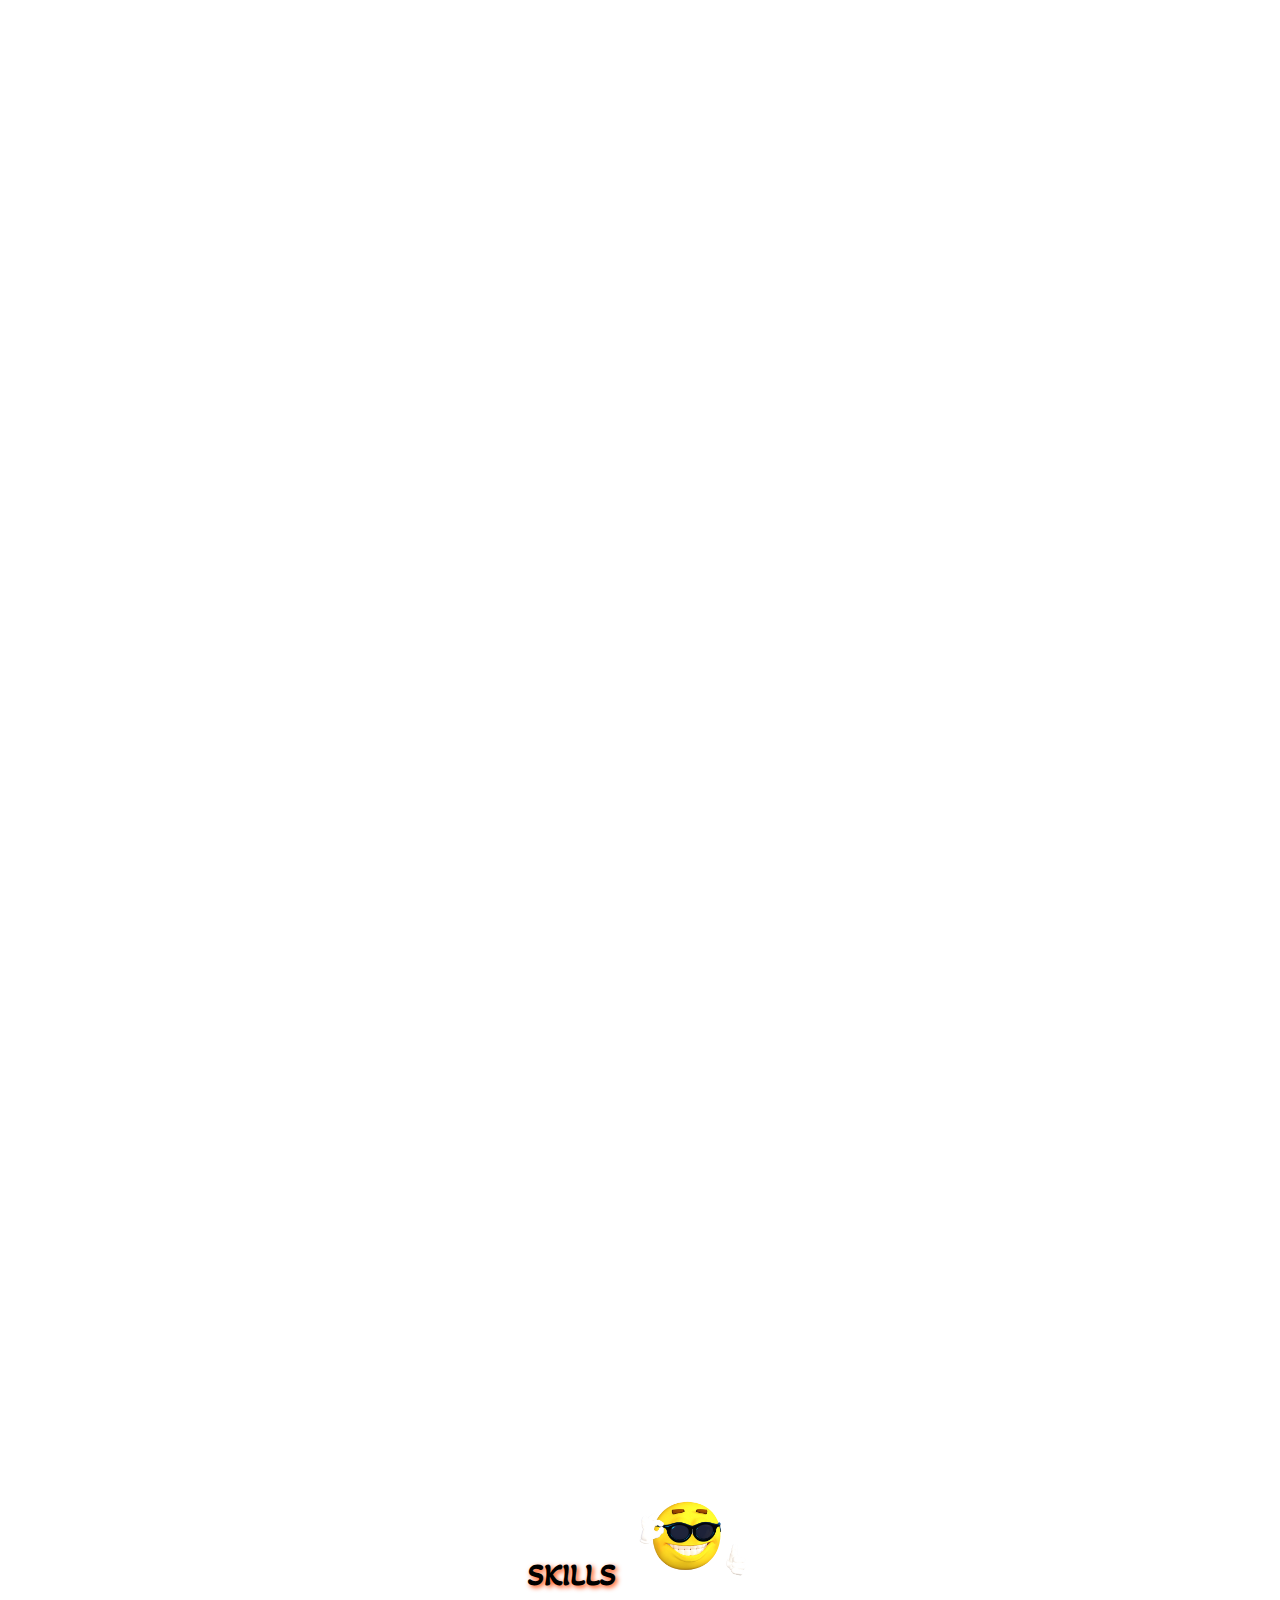
==== commit 5911910a: "Update index.html" ====
--- a/index.html
+++ b/index.html
@@ -203,42 +203,26 @@
 
       <!--courses and certifications ends-->
 
-      <!--skills-->
-
-      <section class="py-5 px-2" id="ss">
-        <div class="container" style="font-family: 'Akaya Kanadaka';">
-          <center data-aos="fade-right"
-          data-aos-duration="1500"><h1 class="text-success" id="skills" style="display: inline;">SKILLS</h1>&nbsp;&nbsp;<img src="skillsimg.png" alt="..."  class="skillsimg"></center>
-          <div data-aos="fade-left"
-          data-aos-duration="1500">
-          <h2 class="text-dark py-4">HTML</h2>
-          <div class="progress bg-warning">
-            <div class="progress-bar progress-bar-striped progress-bar-animated bg-primary" role="progressbar" aria-valuenow="75" aria-valuemin="0" aria-valuemax="100" style="width: 90%">90%</div>
-          </div>
-          <h2 class="text-dark py-4">C</h2>
-          <div class="progress bg-warning">
-            <div class="progress-bar progress-bar-striped progress-bar-animated bg-primary" role="progressbar" aria-valuenow="75" aria-valuemin="0" aria-valuemax="100" style="width: 80%">80%</div>
-          </div>
-          <h2 class="text-dark py-4">C++</h2>
-          <div class="progress bg-warning">
-            <div class="progress-bar progress-bar-striped progress-bar-animated bg-primary" role="progressbar" aria-valuenow="75" aria-valuemin="0" aria-valuemax="100" style="width: 80%">80%</div>
-          </div>
-          <h2 class="text-dark py-4">JAVA</h2>
-          <div class="progress bg-warning">
-            <div class="progress-bar progress-bar-striped progress-bar-animated bg-primary" role="progressbar" aria-valuenow="75" aria-valuemin="0" aria-valuemax="100" style="width: 50%">50%</div>
-          </div>
-          <h2 class="text-dark py-4">CSS</h2>
-          <div class="progress bg-warning">
-            <div class="progress-bar progress-bar-striped progress-bar-animated bg-primary" role="progressbar" aria-valuenow="75" aria-valuemin="0" aria-valuemax="100" style="width: 45%">45%</div>
-          </div>
-          <h2 class="text-dark py-4">Bootstrap</h2>
-          <div class="progress bg-warning">
-            <div class="progress-bar progress-bar-striped progress-bar-animated bg-primary" role="progressbar" aria-valuenow="75" aria-valuemin="0" aria-valuemax="100" style="width: 70%">70%</div>
-          </div>
-          <h2 class="text-dark py-4">jQuery</h2>
-          <div class="progress bg-warning">
-            <div class="progress-bar progress-bar-striped progress-bar-animated bg-primary" role="progressbar" aria-valuenow="75" aria-valuemin="0" aria-valuemax="100" style="width: 30%">30%</div>
-          </div>
+      <!--skills starts-->
+
+      <section class="py-5 px-2 text-center" id="ss">
+        <div class="container-lg" style="font-family: 'Akaya Kanadaka';">
+          <center class="mb-md-5 mb-sm-3"><h1 class="text-success" id="skills" style="display: inline;">SKILLS</h1>&nbsp;&nbsp;<img src="skillsimg.png" alt="..."  class="skillsimg"></center>
+          <div>
+          <div class="text-md-start" data-aos="fade-right"
+          data-aos-duration="1500"><h2 class="text-dark py-4 skillinline" ><img src="html.png" alt="..." class="skill"> :</h2>&nbsp;&nbsp;&nbsp;&nbsp;&nbsp;<img src="startopppercolor.jpg" class="skill">&nbsp;&nbsp;<img src="startopppercolor.jpg" class="skill">&nbsp;&nbsp;<img src="startopppercolor.jpg" class="skill">&nbsp;&nbsp;<img src="startoppper.jpg" class="skill"><br><br></div>
+          <div class="text-md-end" data-aos="fade-left"
+          data-aos-duration="1500"><h2 class="text-dark py-4 skillinline" ><img src="css.png" alt="..." class="skill"> :</h2>&nbsp;&nbsp;&nbsp;&nbsp;&nbsp;<img src="startopppercolor.jpg" class="skill">&nbsp;&nbsp;<img src="startopppercolor.jpg" class="skill">&nbsp;&nbsp;<img src="startoppper.jpg" class="skill">&nbsp;&nbsp;<img src="startoppper.jpg" class="skill"><br><br></div>
+          <div class="text-md-start" data-aos="fade-right"
+          data-aos-duration="1500"><h2 class="text-dark py-4 skillinline" ><img src="bootstrap5.png" alt="..." class="skill"> :</h2>&nbsp;&nbsp;&nbsp;<img src="startopppercolor.jpg" class="skill">&nbsp;&nbsp;<img src="startopppercolor.jpg" class="skill">&nbsp;&nbsp;<img src="startoppper.jpg" class="skill">&nbsp;&nbsp;<img src="startoppper.jpg" class="skill"><br><br></div>
+          <div class="text-md-end" data-aos="fade-left"
+          data-aos-duration="1500"><h2 class="text-dark py-4 skillinline " ><img src="c.png" alt="..." class="skill"> :</h2>&nbsp;&nbsp;&nbsp;&nbsp;&nbsp;<img src="startopppercolor.jpg" class="skill">&nbsp;&nbsp;<img src="startopppercolor.jpg" class="skill">&nbsp;&nbsp;<img src="startopppercolor.jpg" class="skill">&nbsp;&nbsp;<img src="startoppper.jpg" class="skill"><br><br></div>
+          <div class="text-md-start" data-aos="fade-right"
+          data-aos-duration="1500"><h2 class="text-dark py-4 skillinline px-md-2" ><img src="cpp.png" alt="..." class="skill"> :</h2>&nbsp;&nbsp;&nbsp;&nbsp;&nbsp;<img src="startopppercolor.jpg" class="skill">&nbsp;&nbsp;<img src="startopppercolor.jpg" class="skill">&nbsp;&nbsp;<img src="startopppercolor.jpg" class="skill">&nbsp;&nbsp;<img src="startoppper.jpg" class="skill"><br><br></div>
+          <div class="text-md-end" data-aos="fade-left"
+          data-aos-duration="1500"><h2 class="text-dark py-4 skillinline" ><img src="java.png" alt="..." class="skilljava"> :</h2>&nbsp;&nbsp;&nbsp;&nbsp;&nbsp;<img src="startopppercolor.jpg" class="skill">&nbsp;&nbsp;<img src="startoppper.jpg" class="skill">&nbsp;&nbsp;<img src="startoppper.jpg" class="skill">&nbsp;&nbsp;<img src="startoppper.jpg" class="skill"><br><br></div>
+          <div class="text-md-start" data-aos="fade-right"
+          data-aos-duration="1500"><h2 class="text-dark py-4 skillinline" ><img src="jquery.webp" alt="..." class="skill"> :</h2>&nbsp;&nbsp;&nbsp;&nbsp;&nbsp;<img src="startopppercolor.jpg" class="skill">&nbsp;&nbsp;<img src="startoppper.jpg" class="skill">&nbsp;&nbsp;<img src="startoppper.jpg" class="skill">&nbsp;&nbsp;<img src="startoppper.jpg" class="skill"></div>
           </div>
         </div>
       </section>
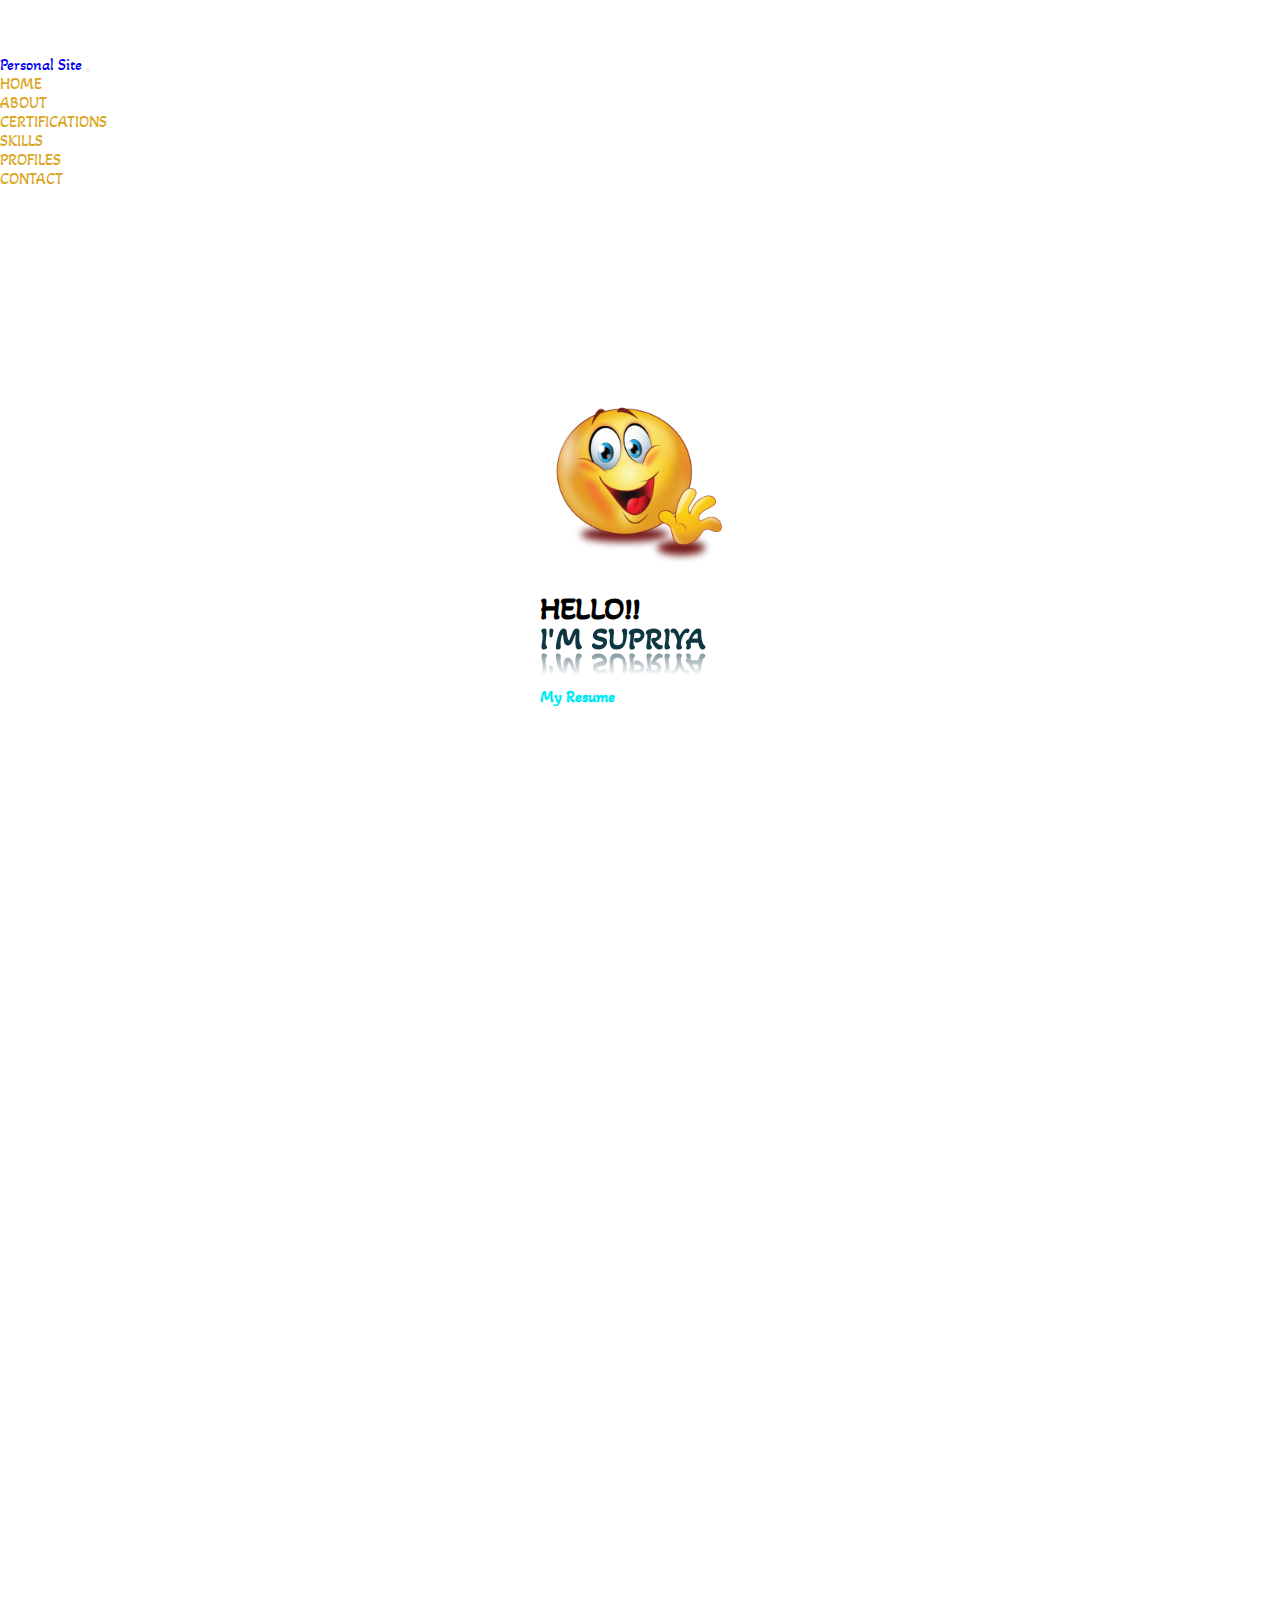
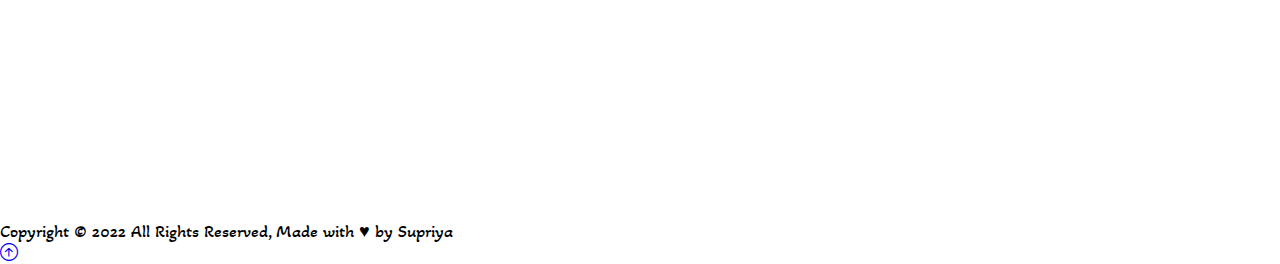
==== commit 51e6c303: "Update index.html" ====
--- a/index.html
+++ b/index.html
@@ -17,7 +17,10 @@
         <link href="[data-uri]" rel="icon" type="image/x-icon" />
         
         <!--bootrap stylesheet-->
-        <link href="https://cdn.jsdelivr.net/npm/bootstrap@5.0.2/dist/css/bootstrap.min.css" rel="stylesheet" integrity="sha384-EVSTQN3/azprG1Anm3QDgpJLIm9Nao0Yz1ztcQTwFspd3yD65VohhpuuCOmLASjC" crossorigin="anonymous">        <title>Supriya's portfolio</title>
+        <link href="https://cdn.jsdelivr.net/npm/bootstrap@5.0.2/dist/css/bootstrap.min.css" rel="stylesheet" integrity="sha384-EVSTQN3/azprG1Anm3QDgpJLIm9Nao0Yz1ztcQTwFspd3yD65VohhpuuCOmLASjC" crossorigin="anonymous">       
+      
+<!--    <!--title of page-->
+        <title>Supriya</title>
         
         <!--1.owl carousel stylesheet min.css-->
         <link rel="stylesheet" href="https://cdnjs.cloudflare.com/ajax/libs/OwlCarousel2/2.3.4/assets/owl.carousel.min.css" integrity="sha512-tS3S5qG0BlhnQROyJXvNjeEM4UpMXHrQfTGmbQ1gKmelCxlSEBUaxhRBj/EFTzpbP4RVSrpEikbmdJobCvhE3g==" crossorigin="anonymous" referrerpolicy="no-referrer" />
@@ -207,7 +210,8 @@
 
       <section class="py-5 px-2 text-center" id="ss">
         <div class="container-lg" style="font-family: 'Akaya Kanadaka';">
-          <center class="mb-md-5 mb-sm-3"><h1 class="text-success" id="skills" style="display: inline;">SKILLS</h1>&nbsp;&nbsp;<img src="skillsimg.png" alt="..."  class="skillsimg"></center>
+          <center class="mb-md-5 mb-sm-3" data-aos="fade-right"
+          data-aos-duration="1500"><h1 class="text-success" id="skills" style="display: inline;">SKILLS</h1>&nbsp;&nbsp;<img src="skillsimg.png" alt="..."  class="skillsimg"></center>
           <div>
           <div class="text-md-start" data-aos="fade-right"
           data-aos-duration="1500"><h2 class="text-dark py-4 skillinline" ><img src="html.png" alt="..." class="skill"> :</h2>&nbsp;&nbsp;&nbsp;&nbsp;&nbsp;<img src="startopppercolor.jpg" class="skill">&nbsp;&nbsp;<img src="startopppercolor.jpg" class="skill">&nbsp;&nbsp;<img src="startopppercolor.jpg" class="skill">&nbsp;&nbsp;<img src="startoppper.jpg" class="skill"><br><br></div>
--- a/style.css
+++ b/style.css
@@ -270,3 +270,32 @@
   text-transform: capitalize;
   color: yellow;
 }
+
+/*responsive for skills icons*/
+@media screen and (max-width:430px) {
+  .skill{
+    width: 17%;
+  }
+  .skilljava{
+    width: 16%;
+  }
+}
+@media screen and (min-width:430px) and (max-width:768px) {
+  .skill{
+    width: 10%;
+  }
+  .skilljava{
+    width: 9%;
+  }
+}
+@media screen and (min-width:768px) {
+  .skill{
+    width: 5%;
+  }
+  .skilljava{
+    width: 4%;
+  }
+  .skillinline{
+    display: inline;
+  }
+}
